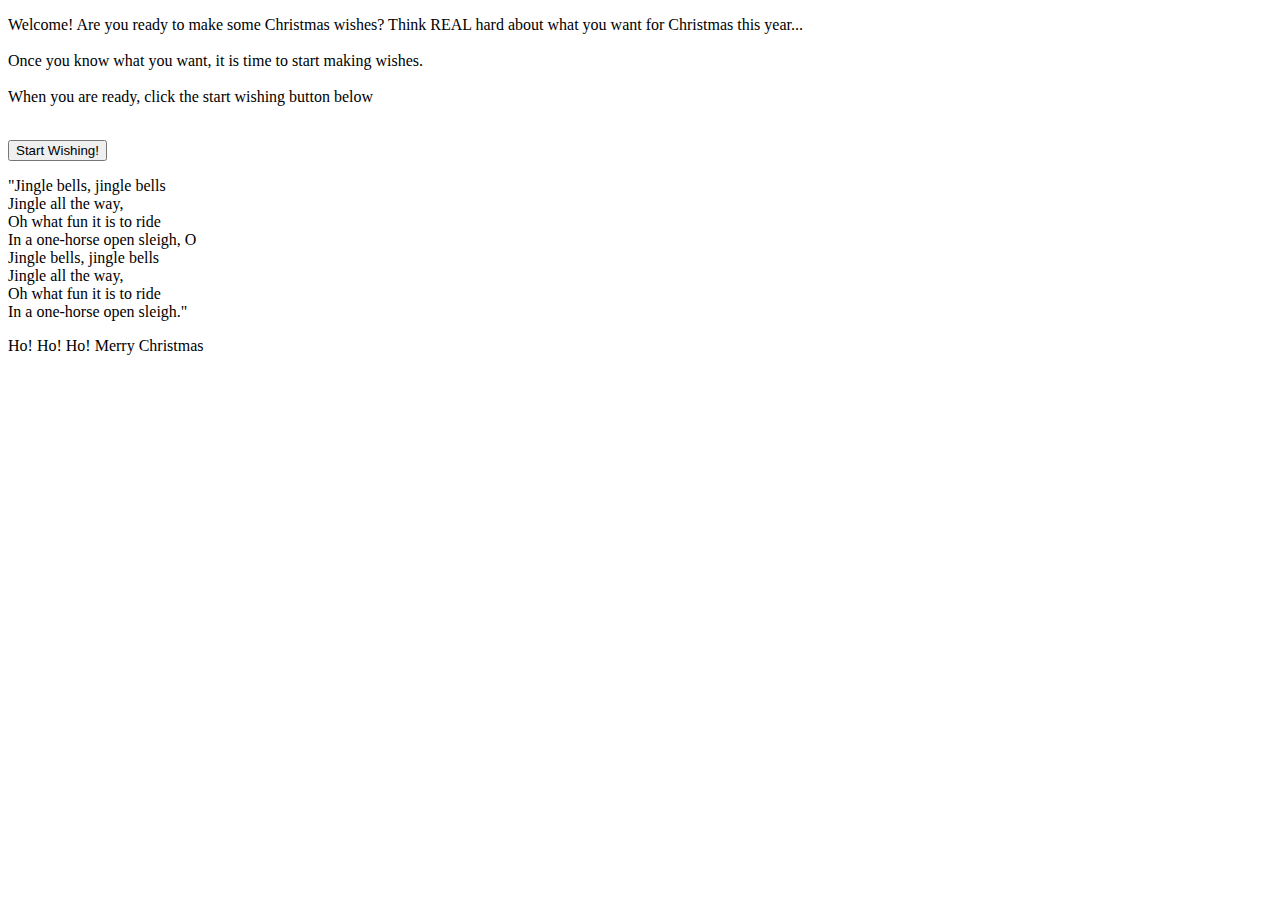
==== src/main/resources/templates/index.html @ 5044b9ca "Homepage template and class done, starting on controllers and form" ====
<!DOCTYPE html>
<html lang="en" xmlns:th="http://www.thymeleaf.org/">


<head th:replace="fragments :: head"></head>


<body>
<div th:replace="fragments :: header"></div>

<p class="directions"> Welcome! Are you ready to make some Christmas wishes?
    Think REAL hard about what you want for Christmas this year...<br><br>
    Once you know what you want, it is time to start making wishes.<br><br>
    When you are ready, click the start wishing button below<br>
</p>

<br>

<div class="buttonContainer">
    <button type="button" class="wishButton" >Start Wishing!</button>
</div>

<p class="songLyric">
    "Jingle bells, jingle bells <br>
    Jingle all the way,<br>
    Oh what fun it is to ride<br>
    In a one-horse open sleigh, O<br>
    Jingle bells, jingle bells <br>
    Jingle all the way,<br>
    Oh what fun it is to ride<br>
    In a one-horse open sleigh."
</p>
<div>
    <a href="https://inspirationseek.com/wp-content/uploads/2017/10/Christmas-Bell-Images.png"></a>
</div>


<footer>
    <p id="footerText">
        Ho! Ho! Ho! Merry Christmas
    </p>
</footer>
</body>
</html>
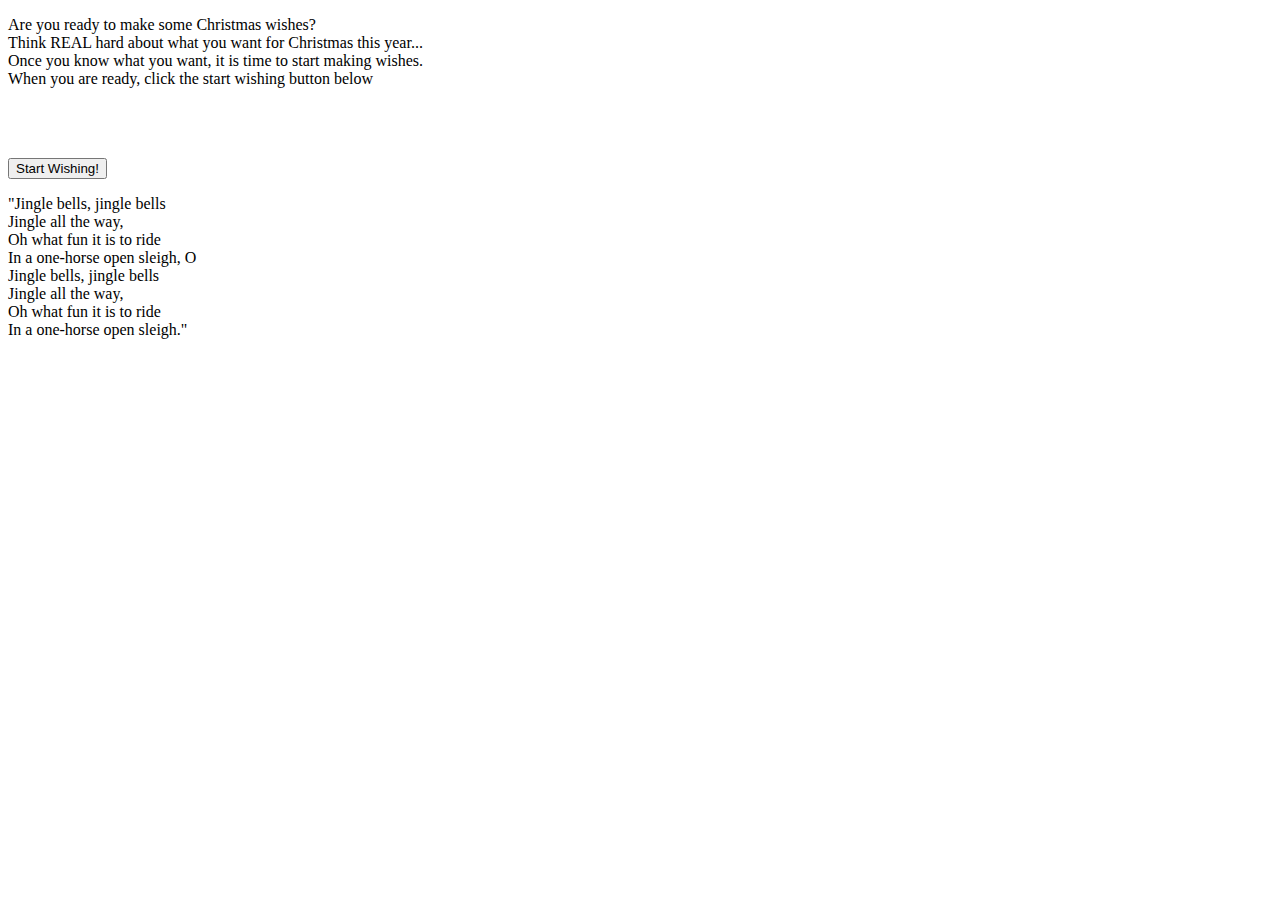
==== commit 3576a516: "WishController complete. Some CSS added. Need to do some Model Binding and update templates to displ" ====
--- a/src/main/resources/templates/index.html
+++ b/src/main/resources/templates/index.html
@@ -6,39 +6,42 @@
 
 
 <body>
-<div th:replace="fragments :: header"></div>
-
-<p class="directions"> Welcome! Are you ready to make some Christmas wishes?
-    Think REAL hard about what you want for Christmas this year...<br><br>
-    Once you know what you want, it is time to start making wishes.<br><br>
-    When you are ready, click the start wishing button below<br>
-</p>
-
-<br>
-
-<div class="buttonContainer">
-    <button type="button" class="wishButton" >Start Wishing!</button>
-</div>
-
-<p class="songLyric">
-    "Jingle bells, jingle bells <br>
-    Jingle all the way,<br>
-    Oh what fun it is to ride<br>
-    In a one-horse open sleigh, O<br>
-    Jingle bells, jingle bells <br>
-    Jingle all the way,<br>
-    Oh what fun it is to ride<br>
-    In a one-horse open sleigh."
-</p>
-<div>
-    <a href="https://inspirationseek.com/wp-content/uploads/2017/10/Christmas-Bell-Images.png"></a>
-</div>
 
 
-<footer>
-    <p id="footerText">
-        Ho! Ho! Ho! Merry Christmas
+    <div th:replace="fragments :: header"></div>
+
+    <p class="directions">Are you ready to make some Christmas wishes?<br>
+        Think REAL hard about what you want for Christmas this year...<br>
+        Once you know what you want, it is time to start making wishes.<br>
+        When you are ready, click the start wishing button below<br>
     </p>
-</footer>
+
+    <br>
+    <br>
+    <br>
+    <div class="buttonContainer">
+        <form action="/" method="post">
+            <input type="submit" class="btn btn-success" value="Start Wishing!" />
+        </form>
+
+
+    </div>
+
+    <p class="songLyric">
+        "Jingle bells, jingle bells <br>
+        Jingle all the way,<br>
+        Oh what fun it is to ride<br>
+        In a one-horse open sleigh, O<br>
+        Jingle bells, jingle bells <br>
+        Jingle all the way,<br>
+        Oh what fun it is to ride<br>
+        In a one-horse open sleigh."
+    </p>
+
+
+
+
+
+
 </body>
 </html>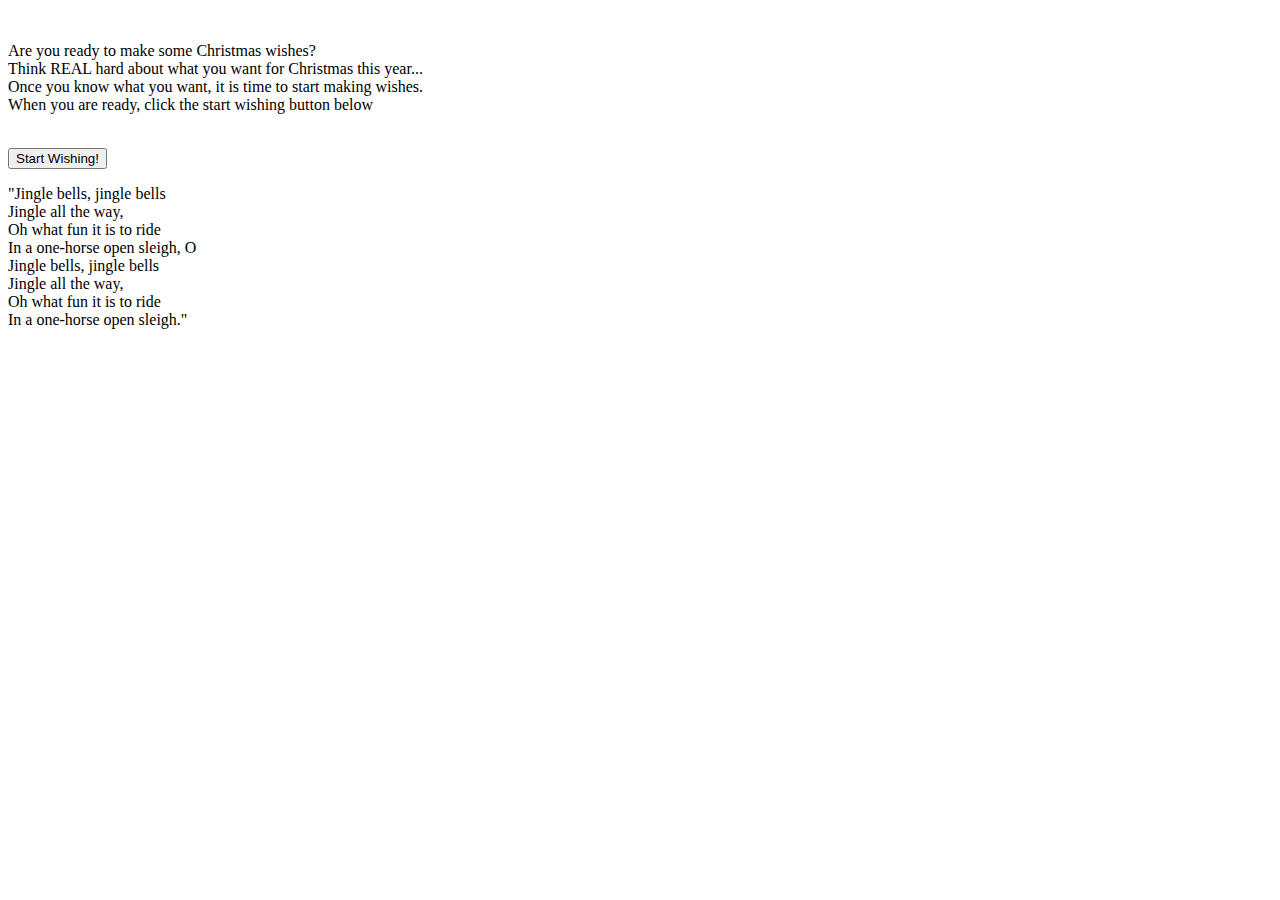
==== commit ba004a0f: "Updated the css. Has create, remove and view ability. Starting on an edit wish handler and template/" ====
--- a/src/main/resources/templates/index.html
+++ b/src/main/resources/templates/index.html
@@ -2,46 +2,35 @@
 <html lang="en" xmlns:th="http://www.thymeleaf.org/">
 
 
-<head th:replace="fragments :: head"></head>
+    <head th:replace="fragments :: head"></head>
+    <body>
+        <header th:replace="~{fragments :: header}"></header>
+        <br>
+        <div th:replace="~{fragments :: navigation}"></div>
+        <div class="background">
+            <p class="directions">Are you ready to make some Christmas wishes?<br>
+                Think REAL hard about what you want for Christmas this year...<br>
+                Once you know what you want, it is time to start making wishes.<br>
+                When you are ready, click the start wishing button below<br>
+            </p>
+            <br>
+            <div class="buttonContainer">
+                <form action="/" method="post">
+                    <input type="submit" class="btn btn-success" value="Start Wishing!" />
+                </form>
+            </div>
+            <p class="songLyric">
+                "Jingle bells, jingle bells <br>
+                Jingle all the way,<br>
+                Oh what fun it is to ride<br>
+                In a one-horse open sleigh, O<br>
+                Jingle bells, jingle bells <br>
+                Jingle all the way,<br>
+                Oh what fun it is to ride<br>
+                In a one-horse open sleigh."
+            </p>
+            <br>
+        </div>
+    </body>
 
-
-<body>
-
-
-    <div th:replace="fragments :: header"></div>
-
-    <p class="directions">Are you ready to make some Christmas wishes?<br>
-        Think REAL hard about what you want for Christmas this year...<br>
-        Once you know what you want, it is time to start making wishes.<br>
-        When you are ready, click the start wishing button below<br>
-    </p>
-
-    <br>
-    <br>
-    <br>
-    <div class="buttonContainer">
-        <form action="/" method="post">
-            <input type="submit" class="btn btn-success" value="Start Wishing!" />
-        </form>
-
-
-    </div>
-
-    <p class="songLyric">
-        "Jingle bells, jingle bells <br>
-        Jingle all the way,<br>
-        Oh what fun it is to ride<br>
-        In a one-horse open sleigh, O<br>
-        Jingle bells, jingle bells <br>
-        Jingle all the way,<br>
-        Oh what fun it is to ride<br>
-        In a one-horse open sleigh."
-    </p>
-
-
-
-
-
-
-</body>
 </html>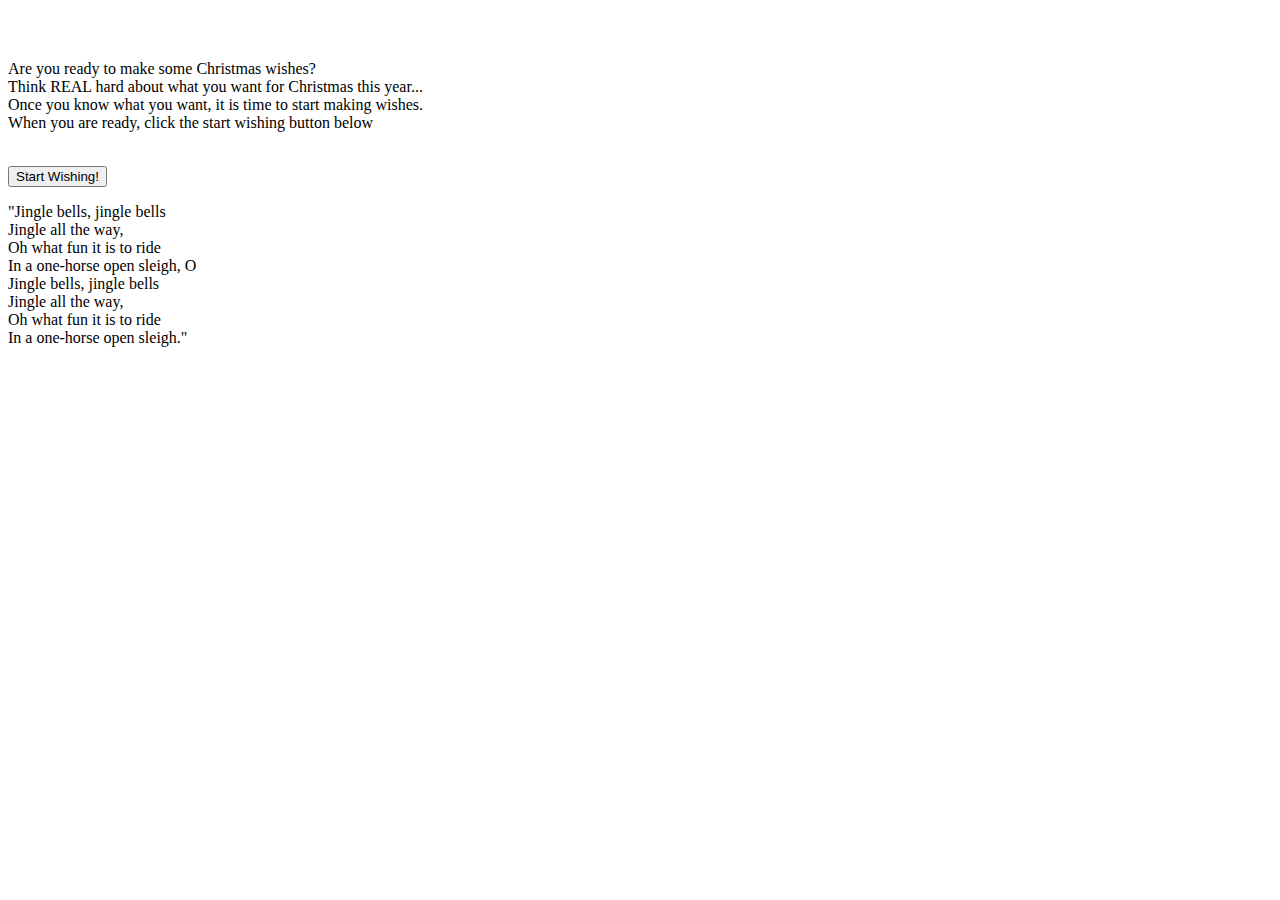
==== commit e15bbf56: "improved the remove wish form" ====
--- a/src/main/resources/templates/index.html
+++ b/src/main/resources/templates/index.html
@@ -8,6 +8,7 @@
         <br>
         <div th:replace="~{fragments :: navigation}"></div>
         <div class="background">
+            <br>
             <p class="directions">Are you ready to make some Christmas wishes?<br>
                 Think REAL hard about what you want for Christmas this year...<br>
                 Once you know what you want, it is time to start making wishes.<br>
